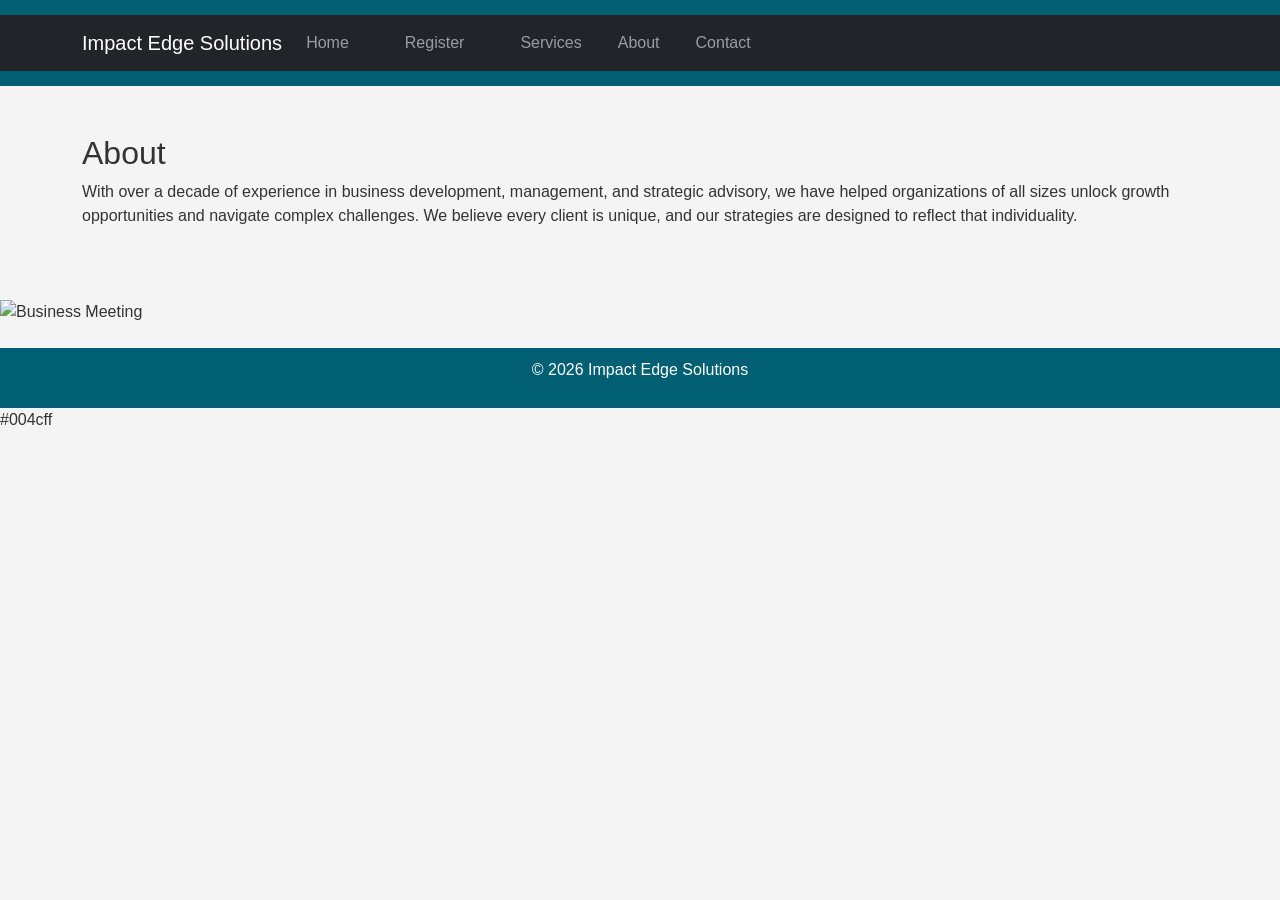
==== about.html @ 92d0638d "Add files via upload" ====
<!DOCTYPE html>
<html lang="en">
<head>
    <meta charset="UTF-8">
    <meta name="viewport" content="width=device-width, initial-scale=1.0">
    <title>About</title>
    <link rel="stylesheet" href="styles.css">
    <!-- Bootstrap CSS -->
<link href="https://cdn.jsdelivr.net/npm/bootstrap@5.3.0/dist/css/bootstrap.min.css" rel="stylesheet">

</head>
<body>
   <header>
    <nav class="navbar navbar-expand-lg navbar-dark bg-dark">
        <div class="container">
            <a class="navbar-brand" href="index.html">Impact Edge Solutions</a>
            <button class="navbar-toggler" type="button" data-bs-toggle="collapse" data-bs-target="#navbarNav">
                <span class="navbar-toggler-icon"></span>
            </button>
            <div class="collapse navbar-collapse" id="navbarNav">
                 <ul class="navbar-nav">
                    <li class="nav-item">
                        <a class="nav-link" href="index.html">Home</a>
                        <li>
                        <li class="nav-item">
                        <a class="nav-link" href="register.html">Register</a>
                        <li>
                        </li class="nav-item">
                        <a class="nav-link" href="services.html">Services</a>
                        <li>
                        <li class="nav-item">
                        <a class="nav-link" href="about.html">About</a>
                        </li>
                        <li class="nav-item">
                        <a class="nav-link" href="contact.html">Contact</a>
                        <li>
                        
                </ul>
            </div>
        </div>
    </nav>
</header>

<main class="container my-5">
    <h2>About</h2>
    <p>With over a decade of experience in business development, management, and strategic advisory, we have helped organizations of all sizes unlock growth opportunities and navigate complex challenges. We believe every client is unique, and our strategies are designed to reflect that individuality.</p> 
</main>
            <img src="https://media.istockphoto.com/id/2160173125/photo/meeting-graph-or-business-people-in-office-with-tablet-documents-or-financial-planning.jpg?s=170667a&w=0&k=20&c=FapKHF54vloPrmDJZPbB2HF_oW2T69oEWK89ShwYEV0=" alt="Business Meeting" class="img-fluid my-4">

 
    <footer>
        <p>&copy; 2026 Impact Edge Solutions</p>
    </footer>
    <!-- Bootstrap JS and dependencies -->
<script src="https://cdn.jsdelivr.net/npm/@popperjs/core@2.11.6/dist/umd/popper.min.js"></script>
<script src="https://cdn.jsdelivr.net/npm/bootstrap@5.3.0/dist/js/bootstrap.min.js"></script>
<link rel="stylesheet" href="styles.css">
</head>
<body>
   

    <!-- Bootstrap JS and dependencies -->
    <script src="https://cdn.jsdelivr.net/npm/@popperjs/core@2.11.6/dist/umd/popper.min.js"></script>
    <script src="https://cdn.jsdelivr.net/npm/bootstrap@5.3.0/dist/js/bootstrap.min.js"></script>
</body>
</html>

</body>
</html>
#004cff
---- styles.css ----
body {
    font-family: 'Arial', sans-serif;
    margin: 0;
    padding: 0;
    background-color: #f4f4f4;
    color: #333;
}

header {
    background-color: #005f73;
    color: white;
    padding: 15px 0;
}

.header-content {
    max-width: 1200px;
    margin: 0 auto;
    display: flex;
    justify-content: space-between;
    align-items: center;
}

header h1 {
    margin-left: 20px;
}

nav ul {
    list-style: none;
    display: flex;
}

nav ul li {
    margin-right: 20px;
}

nav ul li a {
    color: white;
    text-decoration: none;
    font-weight: bold;
}

#hero {
    background-image: url('https://i.imgur.com/oXrLmSl.jpg'); /* Add your image path */
    background-size: cover;
    background-position: center;
    height: 400px;
    display: flex;
    align-items: center;
    justify-content: center;
    text-align: center;
    color: white;
}

.hero-content {
    background-color: rgba(0, 0, 0, 0.5);
    padding: 20px;
}

.hero-button {
    display: inline-block;
    margin-top: 20px;
    padding: 10px 20px;
    background-color: #ee6c4d;
    color: white;
    text-decoration: none;
    border-radius: 5px;
    transition: background-color 0.3s;
}

.hero-button:hover {
    background-color: #d64b2a;
}

footer {
    background-color: #005f73;
    color: white;
    text-align: center;
    padding: 10px 0;
}


/* Styling for Services Section */
#services {
    background-color: #ffffff;
    padding: 20px;
    text-align: left;
}

#services h2 {
    color: #0022ff;
    margin-bottom: 15px;
}

#services ul {
    list-style-type: circle;
    margin-left: 20px;
}

#services li {
    margin-bottom: 10px;
}

/* Styling for About Section */
#about {
    background-color: #f0f0f0;
    padding: 20px;
    text-align: left;
}

#about h2 {
    color: #28a745;
    margin-bottom: 15px;
}

/* Styling for Contact Section */
#contact {
    background-color: #fff;
    padding: 20px;
    text-align: left;
}

#contact h2 {
    color: #dc3545;
    margin-bottom: 15px;
}

#contact p {
    margin-bottom: 10px;
}

/* Hover Effects */
#services li:hover,
#contact p:hover {
    color: #0056b3;
    cursor: pointer;
}

/* Responsive Design Adjustments */
@media screen and (max-width: 768px) {
    #services, #about, #contact {
        text-align: center;
    }

    #services ul {
        list-style-type: none;
        padding: 0;
    }
}
---- styles.css ----
body {
    font-family: 'Arial', sans-serif;
    margin: 0;
    padding: 0;
    background-color: #f4f4f4;
    color: #333;
}

header {
    background-color: #005f73;
    color: white;
    padding: 15px 0;
}

.header-content {
    max-width: 1200px;
    margin: 0 auto;
    display: flex;
    justify-content: space-between;
    align-items: center;
}

header h1 {
    margin-left: 20px;
}

nav ul {
    list-style: none;
    display: flex;
}

nav ul li {
    margin-right: 20px;
}

nav ul li a {
    color: white;
    text-decoration: none;
    font-weight: bold;
}

#hero {
    background-image: url('https://i.imgur.com/oXrLmSl.jpg'); /* Add your image path */
    background-size: cover;
    background-position: center;
    height: 400px;
    display: flex;
    align-items: center;
    justify-content: center;
    text-align: center;
    color: white;
}

.hero-content {
    background-color: rgba(0, 0, 0, 0.5);
    padding: 20px;
}

.hero-button {
    display: inline-block;
    margin-top: 20px;
    padding: 10px 20px;
    background-color: #ee6c4d;
    color: white;
    text-decoration: none;
    border-radius: 5px;
    transition: background-color 0.3s;
}

.hero-button:hover {
    background-color: #d64b2a;
}

footer {
    background-color: #005f73;
    color: white;
    text-align: center;
    padding: 10px 0;
}


/* Styling for Services Section */
#services {
    background-color: #ffffff;
    padding: 20px;
    text-align: left;
}

#services h2 {
    color: #0022ff;
    margin-bottom: 15px;
}

#services ul {
    list-style-type: circle;
    margin-left: 20px;
}

#services li {
    margin-bottom: 10px;
}

/* Styling for About Section */
#about {
    background-color: #f0f0f0;
    padding: 20px;
    text-align: left;
}

#about h2 {
    color: #28a745;
    margin-bottom: 15px;
}

/* Styling for Contact Section */
#contact {
    background-color: #fff;
    padding: 20px;
    text-align: left;
}

#contact h2 {
    color: #dc3545;
    margin-bottom: 15px;
}

#contact p {
    margin-bottom: 10px;
}

/* Hover Effects */
#services li:hover,
#contact p:hover {
    color: #0056b3;
    cursor: pointer;
}

/* Responsive Design Adjustments */
@media screen and (max-width: 768px) {
    #services, #about, #contact {
        text-align: center;
    }

    #services ul {
        list-style-type: none;
        padding: 0;
    }
}
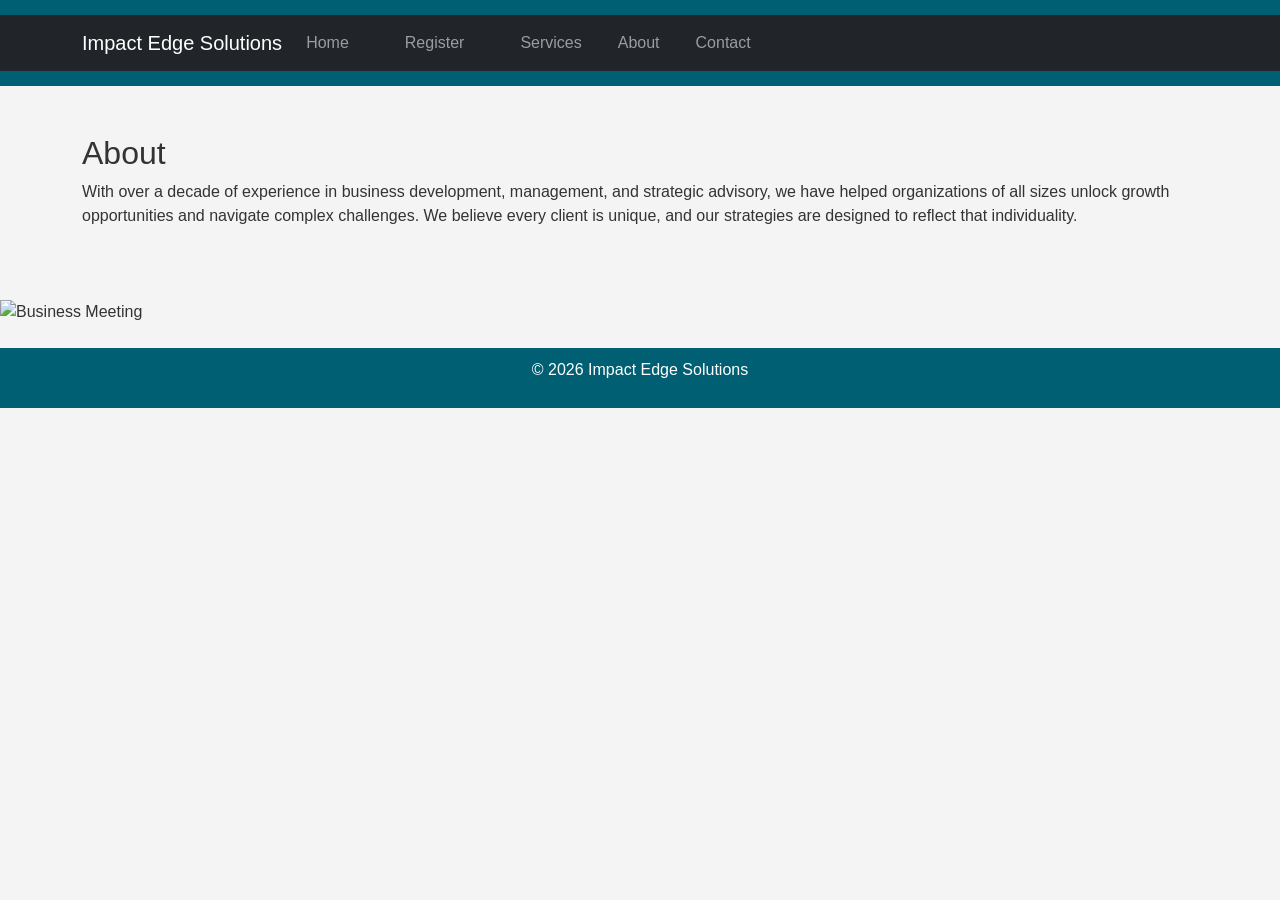
==== commit 18b1e134: "git commit -m "Updated homepage design"" ====
--- a/about.html
+++ b/about.html
@@ -67,4 +67,3 @@
 
 </body>
 </html>
-#004cff
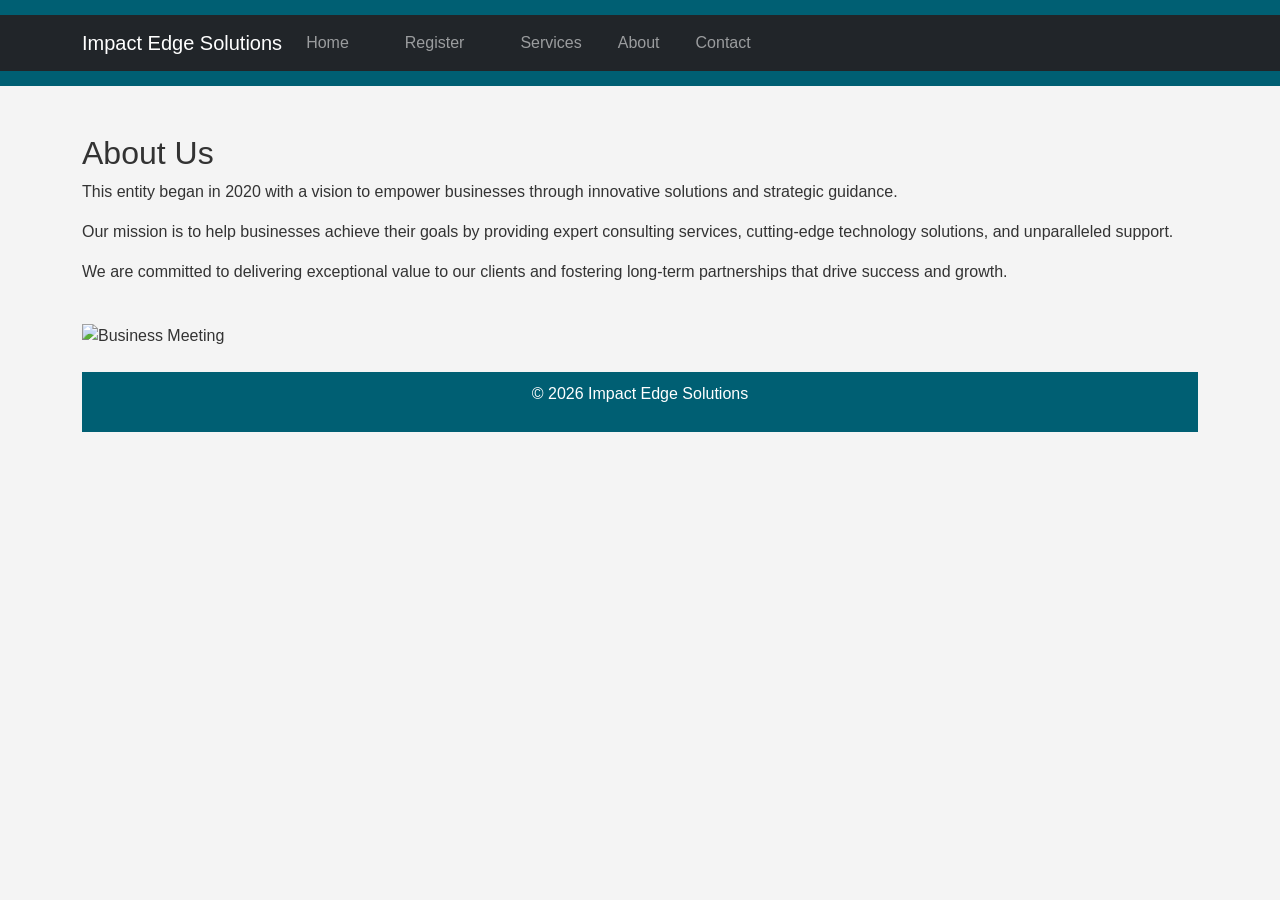
==== commit bccedc98: "Add files via upload" ====
--- a/about.html
+++ b/about.html
@@ -42,9 +42,11 @@
 </header>
 
 <main class="container my-5">
-    <h2>About</h2>
-    <p>With over a decade of experience in business development, management, and strategic advisory, we have helped organizations of all sizes unlock growth opportunities and navigate complex challenges. We believe every client is unique, and our strategies are designed to reflect that individuality.</p> 
-</main>
+    <h2>About Us</h2>
+    <p>This entity began in 2020 with a vision to empower businesses through innovative solutions and strategic guidance.</p>
+    <p>Our mission is to help businesses achieve their goals by providing expert consulting services, cutting-edge technology solutions, and unparalleled support.</p>
+    <p>We are committed to delivering exceptional value to our clients and fostering long-term partnerships that drive success and growth.</p>
+
             <img src="https://media.istockphoto.com/id/2160173125/photo/meeting-graph-or-business-people-in-office-with-tablet-documents-or-financial-planning.jpg?s=170667a&w=0&k=20&c=FapKHF54vloPrmDJZPbB2HF_oW2T69oEWK89ShwYEV0=" alt="Business Meeting" class="img-fluid my-4">
 
  
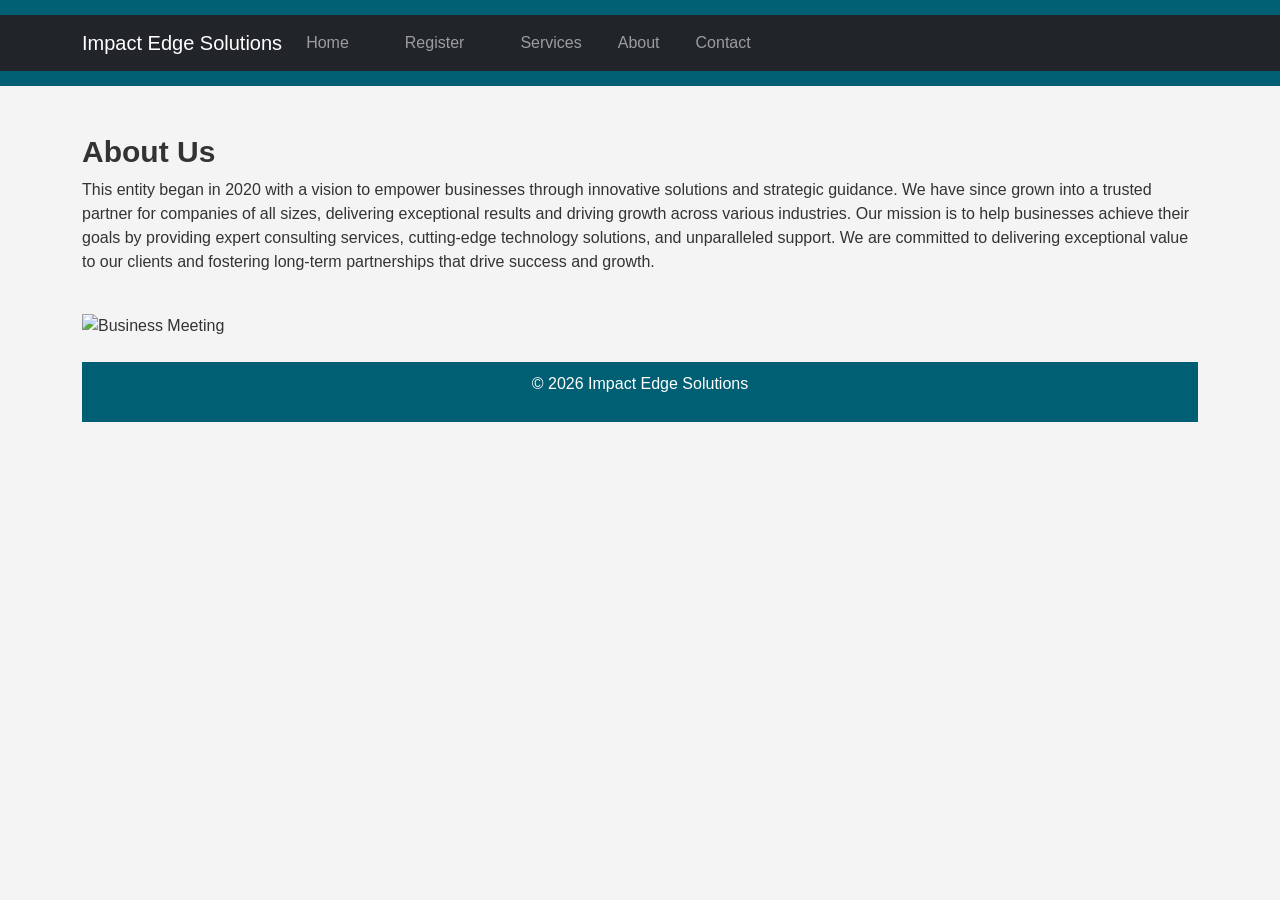
==== commit 2edce8c0: "Add files via upload" ====
--- a/about.html
+++ b/about.html
@@ -43,9 +43,10 @@
 
 <main class="container my-5">
     <h2>About Us</h2>
-    <p>This entity began in 2020 with a vision to empower businesses through innovative solutions and strategic guidance.</p>
-    <p>Our mission is to help businesses achieve their goals by providing expert consulting services, cutting-edge technology solutions, and unparalleled support.</p>
-    <p>We are committed to delivering exceptional value to our clients and fostering long-term partnerships that drive success and growth.</p>
+    <p>This entity began in 2020 with a vision to empower businesses through innovative solutions and strategic guidance.
+       We have since grown into a trusted partner for companies of all sizes, delivering exceptional results and driving growth across various industries.
+       Our mission is to help businesses achieve their goals by providing expert consulting services, cutting-edge technology solutions, and unparalleled support.
+       We are committed to delivering exceptional value to our clients and fostering long-term partnerships that drive success and growth.  </p>
 
             <img src="https://media.istockphoto.com/id/2160173125/photo/meeting-graph-or-business-people-in-office-with-tablet-documents-or-financial-planning.jpg?s=170667a&w=0&k=20&c=FapKHF54vloPrmDJZPbB2HF_oW2T69oEWK89ShwYEV0=" alt="Business Meeting" class="img-fluid my-4">
 
--- a/styles.css
+++ b/styles.css
@@ -112,20 +112,123 @@
     margin-bottom: 15px;
 }
 
-/* Styling for Contact Section */
-#contact {
-    background-color: #fff;
-    padding: 20px;
-    text-align: left;
-}
-
-#contact h2 {
-    color: #dc3545;
-    margin-bottom: 15px;
-}
-
-#contact p {
-    margin-bottom: 10px;
+
+.contact-section {
+  width: 100%;
+  max-width: 40rem;
+  margin-left: auto;
+  margin-right: auto;
+  padding: 3rem 1rem;
+}
+
+.contact-intro > * + * {
+  margin-top: 1rem;
+}
+
+.contact-title {
+  font-size: 1.875rem;
+  line-height: 2.25rem;
+  font-weight: 700;
+}
+
+.contact-description {
+  color: rgb(107 114 128);
+}
+
+.form-group-container {
+  display: grid;
+  gap: 1rem;
+  margin-top: 2rem;
+}
+
+.form-group {
+  display: flex;
+  flex-direction: column;
+}
+
+.form-label {
+  margin-bottom: 0.5rem;
+}
+
+.form-input,
+.form-textarea {
+  padding: 0.5rem;
+  border: 1px solid #e5e7eb;
+  display: flex;
+  height: 2.5rem;
+  width: 100%;
+  border-radius: 0.375rem;
+  font-size: 0.875rem;
+  line-height: 1.25rem;
+}
+
+.form-input::placeholder,
+.form-textarea:focus-visible {
+  color: #6b7280;
+}
+
+.form-input:focus,
+.form-textarea:focus {
+  outline: 2px solid #2563eb;
+  outline-offset: 2px;
+}
+
+.form-textarea {
+  min-height: 120px;
+}
+
+.form-submit {
+  width: 100%;
+  margin-top: 1.2rem;
+  background-color: #3124ca;
+  color: #fff;
+  padding: 13px 5px;
+  border-radius: 0.375rem;
+}
+
+ 
+.row  {
+  display: flex;
+  flex-wrap: wrap;
+  align-items: center;
+  justify-content: space-between;
+}
+ 
+.contact-info {
+  width: 50%;
+}
+ 
+.contact-info-item {
+  display: flex;
+  margin-bottom: 30px;
+}
+ 
+.contact-info-icon {
+  height: 70px;
+  width: 70px;
+  background-color: #0c0b0b;
+  text-align: center;
+  border-radius: 50%;
+}
+ 
+.contact-info-icon i {
+  font-size: 30px;
+  line-height: 70px;
+}
+ 
+.contact-info-content {
+  margin-left: 20px;
+}
+ 
+.contact-info-content h4 {
+  color: #060606;
+  font-size: 1.4em;
+  margin-bottom: 5px;
+}
+ 
+.contact-info-content p {
+  color: #080707;
+  font-size: 1em;
 }
 
 /* Hover Effects */
@@ -146,3 +249,49 @@
         padding: 0;
     }
 }
+
+h3 {
+  font-size: 1.875rem;
+  line-height: 2.25rem;
+  font-weight: 700;
+}
+
+h2 {
+  font-size: 1.875rem;
+  line-height: 2.25rem;
+  font-weight: 700;
+}
+
+/* Style all font awesome icons */
+.fa {
+  padding: 20px;
+  font-size: 30px;
+  width: 50px;
+  text-align: center;
+  text-decoration: none;
+}
+
+/* Add a hover effect if you want */
+.fa:hover {
+  opacity: 0.7;
+}
+
+/* Set a specific color for each brand */
+
+/* Facebook */
+.fa-facebook {
+  background: #3B5998;
+  color: white;
+}
+
+/* Twitter */
+.fa-twitter {
+  background: #55ACEE;
+  color: white;
+}
+
+
+.fa-linkedin {
+  background: #007bb5;
+  color: white;
+}
--- a/styles.css
+++ b/styles.css
@@ -112,20 +112,123 @@
     margin-bottom: 15px;
 }
 
-/* Styling for Contact Section */
-#contact {
-    background-color: #fff;
-    padding: 20px;
-    text-align: left;
-}
-
-#contact h2 {
-    color: #dc3545;
-    margin-bottom: 15px;
-}
-
-#contact p {
-    margin-bottom: 10px;
+
+.contact-section {
+  width: 100%;
+  max-width: 40rem;
+  margin-left: auto;
+  margin-right: auto;
+  padding: 3rem 1rem;
+}
+
+.contact-intro > * + * {
+  margin-top: 1rem;
+}
+
+.contact-title {
+  font-size: 1.875rem;
+  line-height: 2.25rem;
+  font-weight: 700;
+}
+
+.contact-description {
+  color: rgb(107 114 128);
+}
+
+.form-group-container {
+  display: grid;
+  gap: 1rem;
+  margin-top: 2rem;
+}
+
+.form-group {
+  display: flex;
+  flex-direction: column;
+}
+
+.form-label {
+  margin-bottom: 0.5rem;
+}
+
+.form-input,
+.form-textarea {
+  padding: 0.5rem;
+  border: 1px solid #e5e7eb;
+  display: flex;
+  height: 2.5rem;
+  width: 100%;
+  border-radius: 0.375rem;
+  font-size: 0.875rem;
+  line-height: 1.25rem;
+}
+
+.form-input::placeholder,
+.form-textarea:focus-visible {
+  color: #6b7280;
+}
+
+.form-input:focus,
+.form-textarea:focus {
+  outline: 2px solid #2563eb;
+  outline-offset: 2px;
+}
+
+.form-textarea {
+  min-height: 120px;
+}
+
+.form-submit {
+  width: 100%;
+  margin-top: 1.2rem;
+  background-color: #3124ca;
+  color: #fff;
+  padding: 13px 5px;
+  border-radius: 0.375rem;
+}
+
+ 
+.row  {
+  display: flex;
+  flex-wrap: wrap;
+  align-items: center;
+  justify-content: space-between;
+}
+ 
+.contact-info {
+  width: 50%;
+}
+ 
+.contact-info-item {
+  display: flex;
+  margin-bottom: 30px;
+}
+ 
+.contact-info-icon {
+  height: 70px;
+  width: 70px;
+  background-color: #0c0b0b;
+  text-align: center;
+  border-radius: 50%;
+}
+ 
+.contact-info-icon i {
+  font-size: 30px;
+  line-height: 70px;
+}
+ 
+.contact-info-content {
+  margin-left: 20px;
+}
+ 
+.contact-info-content h4 {
+  color: #060606;
+  font-size: 1.4em;
+  margin-bottom: 5px;
+}
+ 
+.contact-info-content p {
+  color: #080707;
+  font-size: 1em;
 }
 
 /* Hover Effects */
@@ -146,3 +249,49 @@
         padding: 0;
     }
 }
+
+h3 {
+  font-size: 1.875rem;
+  line-height: 2.25rem;
+  font-weight: 700;
+}
+
+h2 {
+  font-size: 1.875rem;
+  line-height: 2.25rem;
+  font-weight: 700;
+}
+
+/* Style all font awesome icons */
+.fa {
+  padding: 20px;
+  font-size: 30px;
+  width: 50px;
+  text-align: center;
+  text-decoration: none;
+}
+
+/* Add a hover effect if you want */
+.fa:hover {
+  opacity: 0.7;
+}
+
+/* Set a specific color for each brand */
+
+/* Facebook */
+.fa-facebook {
+  background: #3B5998;
+  color: white;
+}
+
+/* Twitter */
+.fa-twitter {
+  background: #55ACEE;
+  color: white;
+}
+
+
+.fa-linkedin {
+  background: #007bb5;
+  color: white;
+}
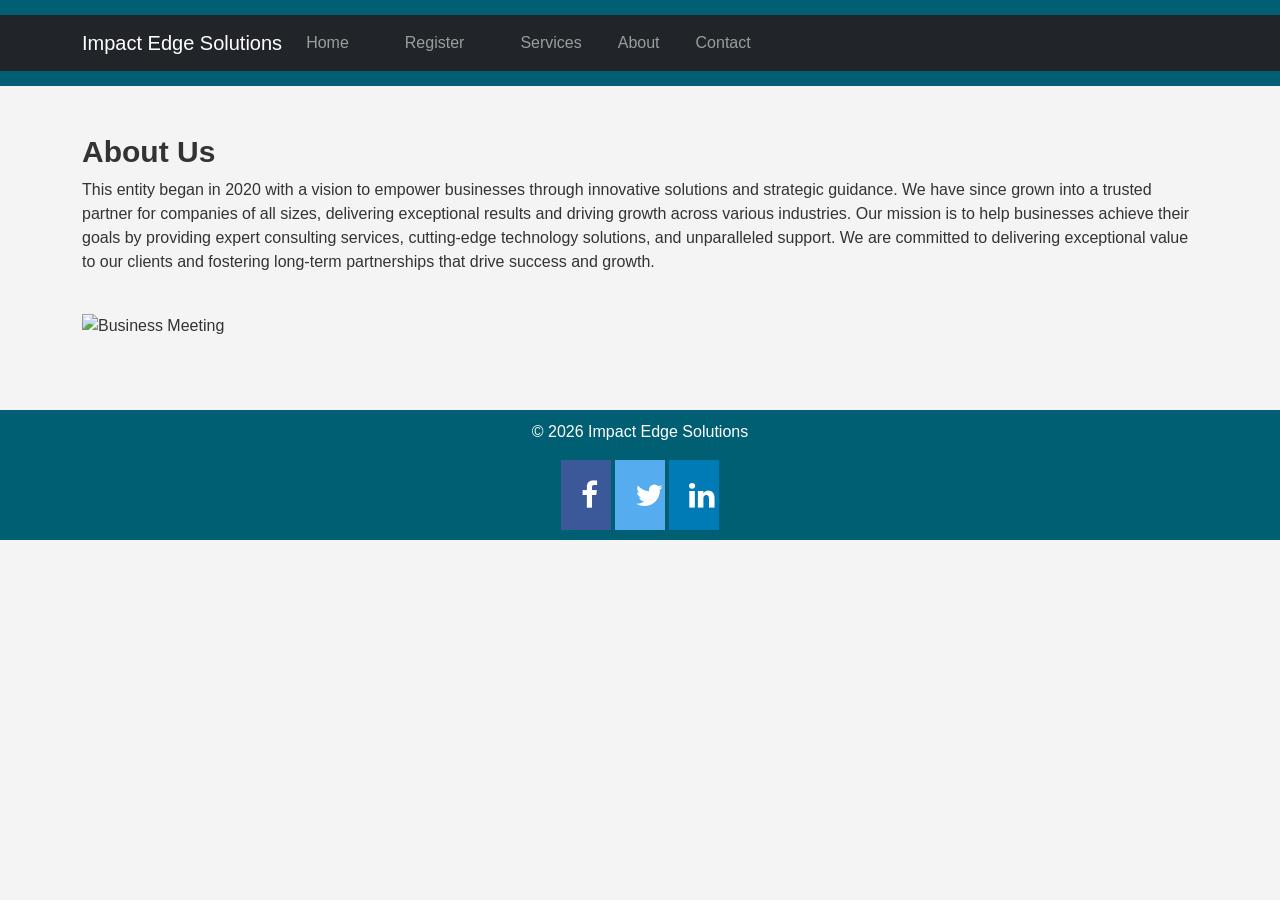
==== commit 5de8bd96: "Add files via upload" ====
--- a/about.html
+++ b/about.html
@@ -49,10 +49,15 @@
        We are committed to delivering exceptional value to our clients and fostering long-term partnerships that drive success and growth.  </p>
 
             <img src="https://media.istockphoto.com/id/2160173125/photo/meeting-graph-or-business-people-in-office-with-tablet-documents-or-financial-planning.jpg?s=170667a&w=0&k=20&c=FapKHF54vloPrmDJZPbB2HF_oW2T69oEWK89ShwYEV0=" alt="Business Meeting" class="img-fluid my-4">
+    </main>
+ 
+ <footer>
+        <p>&copy; 2026 Impact Edge Solutions</p>
+        <link rel="stylesheet" href="https://cdnjs.cloudflare.com/ajax/libs/font-awesome/4.7.0/css/font-awesome.min.css">
 
- 
-    <footer>
-        <p>&copy; 2026 Impact Edge Solutions</p>
+<a href="#" class="fa fa-facebook"></a>
+<a href="#" class="fa fa-twitter"></a>
+<a href="#" class="fa fa-linkedin"></a>
     </footer>
     <!-- Bootstrap JS and dependencies -->
 <script src="https://cdn.jsdelivr.net/npm/@popperjs/core@2.11.6/dist/umd/popper.min.js"></script>
@@ -60,7 +65,7 @@
 <link rel="stylesheet" href="styles.css">
 </head>
 <body>
-   
+    
 
     <!-- Bootstrap JS and dependencies -->
     <script src="https://cdn.jsdelivr.net/npm/@popperjs/core@2.11.6/dist/umd/popper.min.js"></script>
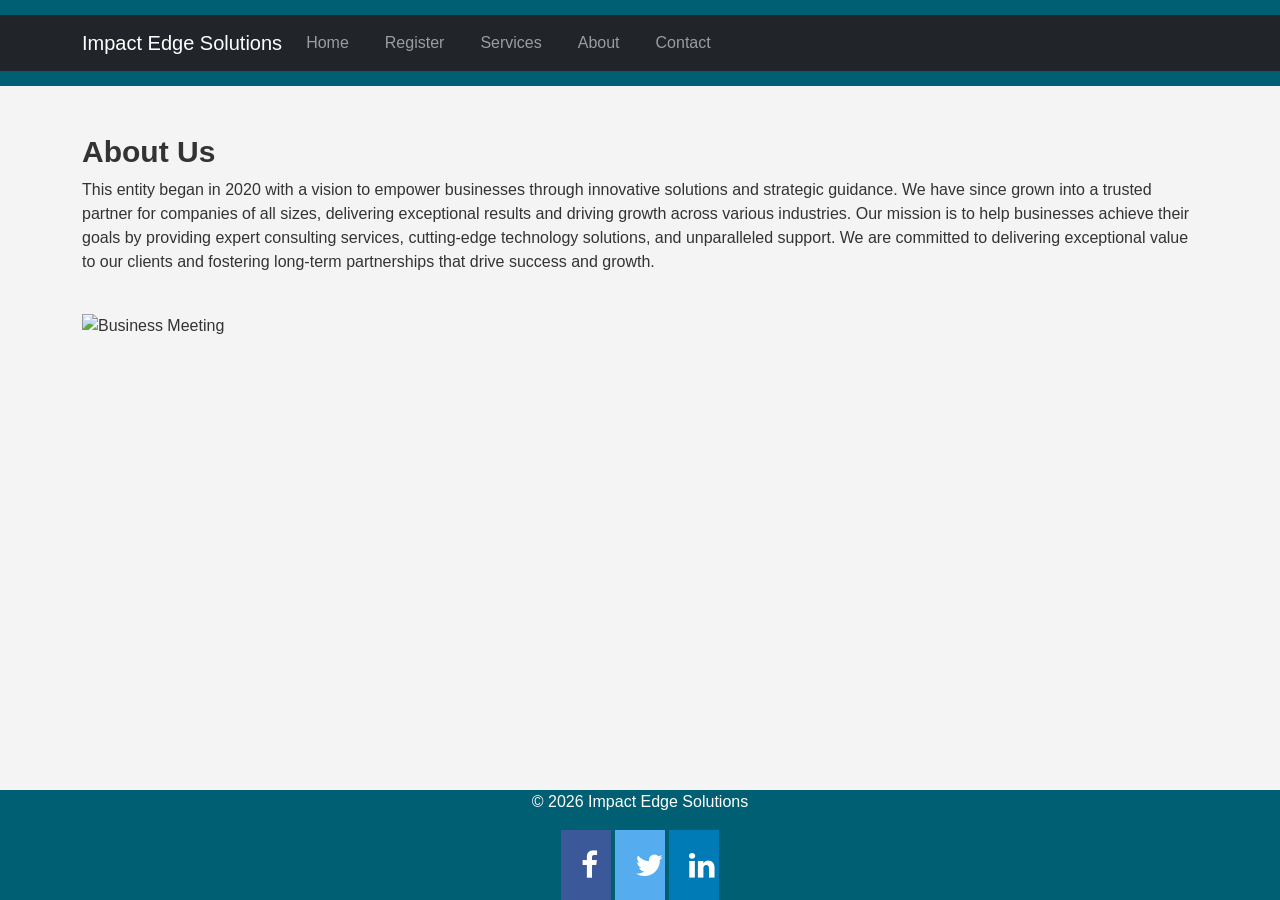
==== commit 718b86c7: "Add files via upload" ====
--- a/about.html
+++ b/about.html
@@ -9,32 +9,39 @@
 <link href="https://cdn.jsdelivr.net/npm/bootstrap@5.3.0/dist/css/bootstrap.min.css" rel="stylesheet">
 
 </head>
-<body>
-   <header>
+
+  <header>
     <nav class="navbar navbar-expand-lg navbar-dark bg-dark">
         <div class="container">
             <a class="navbar-brand" href="index.html">Impact Edge Solutions</a>
+
             <button class="navbar-toggler" type="button" data-bs-toggle="collapse" data-bs-target="#navbarNav">
                 <span class="navbar-toggler-icon"></span>
             </button>
+
             <div class="collapse navbar-collapse" id="navbarNav">
-                 <ul class="navbar-nav">
+                <ul class="navbar-nav">
+                    
                     <li class="nav-item">
                         <a class="nav-link" href="index.html">Home</a>
-                        <li>
-                        <li class="nav-item">
+                    </li>
+
+                    <li class="nav-item">
                         <a class="nav-link" href="register.html">Register</a>
-                        <li>
-                        </li class="nav-item">
+                    </li>
+
+                    <li class="nav-item">
                         <a class="nav-link" href="services.html">Services</a>
-                        <li>
-                        <li class="nav-item">
+                    </li>
+
+                    <li class="nav-item">
                         <a class="nav-link" href="about.html">About</a>
-                        </li>
-                        <li class="nav-item">
+                    </li>
+
+                    <li class="nav-item">
                         <a class="nav-link" href="contact.html">Contact</a>
-                        <li>
-                        
+                    </li>
+
                 </ul>
             </div>
         </div>
@@ -51,27 +58,26 @@
             <img src="https://media.istockphoto.com/id/2160173125/photo/meeting-graph-or-business-people-in-office-with-tablet-documents-or-financial-planning.jpg?s=170667a&w=0&k=20&c=FapKHF54vloPrmDJZPbB2HF_oW2T69oEWK89ShwYEV0=" alt="Business Meeting" class="img-fluid my-4">
     </main>
  
- <footer>
+ <footer class="sticky-footer">
+        <!-- <Footer Stick to the Bottom -->
+   
         <p>&copy; 2026 Impact Edge Solutions</p>
         <link rel="stylesheet" href="https://cdnjs.cloudflare.com/ajax/libs/font-awesome/4.7.0/css/font-awesome.min.css">
 
 <a href="#" class="fa fa-facebook"></a>
 <a href="#" class="fa fa-twitter"></a>
 <a href="#" class="fa fa-linkedin"></a>
+    
     </footer>
     <!-- Bootstrap JS and dependencies -->
 <script src="https://cdn.jsdelivr.net/npm/@popperjs/core@2.11.6/dist/umd/popper.min.js"></script>
 <script src="https://cdn.jsdelivr.net/npm/bootstrap@5.3.0/dist/js/bootstrap.min.js"></script>
 <link rel="stylesheet" href="styles.css">
-</head>
-<body>
+
     
 
     <!-- Bootstrap JS and dependencies -->
     <script src="https://cdn.jsdelivr.net/npm/@popperjs/core@2.11.6/dist/umd/popper.min.js"></script>
     <script src="https://cdn.jsdelivr.net/npm/bootstrap@5.3.0/dist/js/bootstrap.min.js"></script>
-</body>
+
 </html>
-
-</body>
-</html>
--- a/styles.css
+++ b/styles.css
@@ -2,7 +2,7 @@
     font-family: 'Arial', sans-serif;
     margin: 0;
     padding: 0;
-    background-color: #f4f4f4;
+    background-color: #f4f4f4 ;
     color: #333;
 }
 
@@ -75,7 +75,7 @@
     background-color: #005f73;
     color: white;
     text-align: center;
-    padding: 10px 0;
+    text-align: center;
 }
 
 
@@ -114,7 +114,7 @@
 
 
 .contact-section {
-  width: 100%;
+ width: 100%;
   max-width: 40rem;
   margin-left: auto;
   margin-right: auto;
@@ -126,7 +126,7 @@
 }
 
 .contact-title {
-  font-size: 1.875rem;
+   font-size: 1.875rem;
   line-height: 2.25rem;
   font-weight: 700;
 }
@@ -185,51 +185,8 @@
   padding: 13px 5px;
   border-radius: 0.375rem;
 }
-
  
-.row  {
-  display: flex;
-  flex-wrap: wrap;
-  align-items: center;
-  justify-content: space-between;
-}
- 
-.contact-info {
-  width: 50%;
-}
- 
-.contact-info-item {
-  display: flex;
-  margin-bottom: 30px;
-}
- 
-.contact-info-icon {
-  height: 70px;
-  width: 70px;
-  background-color: #0c0b0b;
-  text-align: center;
-  border-radius: 50%;
-}
- 
-.contact-info-icon i {
-  font-size: 30px;
-  line-height: 70px;
-}
- 
-.contact-info-content {
-  margin-left: 20px;
-}
- 
-.contact-info-content h4 {
-  color: #060606;
-  font-size: 1.4em;
-  margin-bottom: 5px;
-}
- 
-.contact-info-content p {
-  color: #080707;
-  font-size: 1em;
-}
+
 
 /* Hover Effects */
 #services li:hover,
@@ -294,4 +251,19 @@
 .fa-linkedin {
   background: #007bb5;
   color: white;
+}
+
+
+
+/* Sticky Footer Styling */
+body{
+    min-height: 100vh;
+}
+.sticky-footer{
+    position: sticky;
+    top: 100%;
+}
+
+contact-h1, contact-h2, contact-h3 {
+  font-family: 'Arial', sans-serif;
 }
--- a/styles.css
+++ b/styles.css
@@ -2,7 +2,7 @@
     font-family: 'Arial', sans-serif;
     margin: 0;
     padding: 0;
-    background-color: #f4f4f4;
+    background-color: #f4f4f4 ;
     color: #333;
 }
 
@@ -75,7 +75,7 @@
     background-color: #005f73;
     color: white;
     text-align: center;
-    padding: 10px 0;
+    text-align: center;
 }
 
 
@@ -114,7 +114,7 @@
 
 
 .contact-section {
-  width: 100%;
+ width: 100%;
   max-width: 40rem;
   margin-left: auto;
   margin-right: auto;
@@ -126,7 +126,7 @@
 }
 
 .contact-title {
-  font-size: 1.875rem;
+   font-size: 1.875rem;
   line-height: 2.25rem;
   font-weight: 700;
 }
@@ -185,51 +185,8 @@
   padding: 13px 5px;
   border-radius: 0.375rem;
 }
-
  
-.row  {
-  display: flex;
-  flex-wrap: wrap;
-  align-items: center;
-  justify-content: space-between;
-}
- 
-.contact-info {
-  width: 50%;
-}
- 
-.contact-info-item {
-  display: flex;
-  margin-bottom: 30px;
-}
- 
-.contact-info-icon {
-  height: 70px;
-  width: 70px;
-  background-color: #0c0b0b;
-  text-align: center;
-  border-radius: 50%;
-}
- 
-.contact-info-icon i {
-  font-size: 30px;
-  line-height: 70px;
-}
- 
-.contact-info-content {
-  margin-left: 20px;
-}
- 
-.contact-info-content h4 {
-  color: #060606;
-  font-size: 1.4em;
-  margin-bottom: 5px;
-}
- 
-.contact-info-content p {
-  color: #080707;
-  font-size: 1em;
-}
+
 
 /* Hover Effects */
 #services li:hover,
@@ -294,4 +251,19 @@
 .fa-linkedin {
   background: #007bb5;
   color: white;
+}
+
+
+
+/* Sticky Footer Styling */
+body{
+    min-height: 100vh;
+}
+.sticky-footer{
+    position: sticky;
+    top: 100%;
+}
+
+contact-h1, contact-h2, contact-h3 {
+  font-family: 'Arial', sans-serif;
 }
